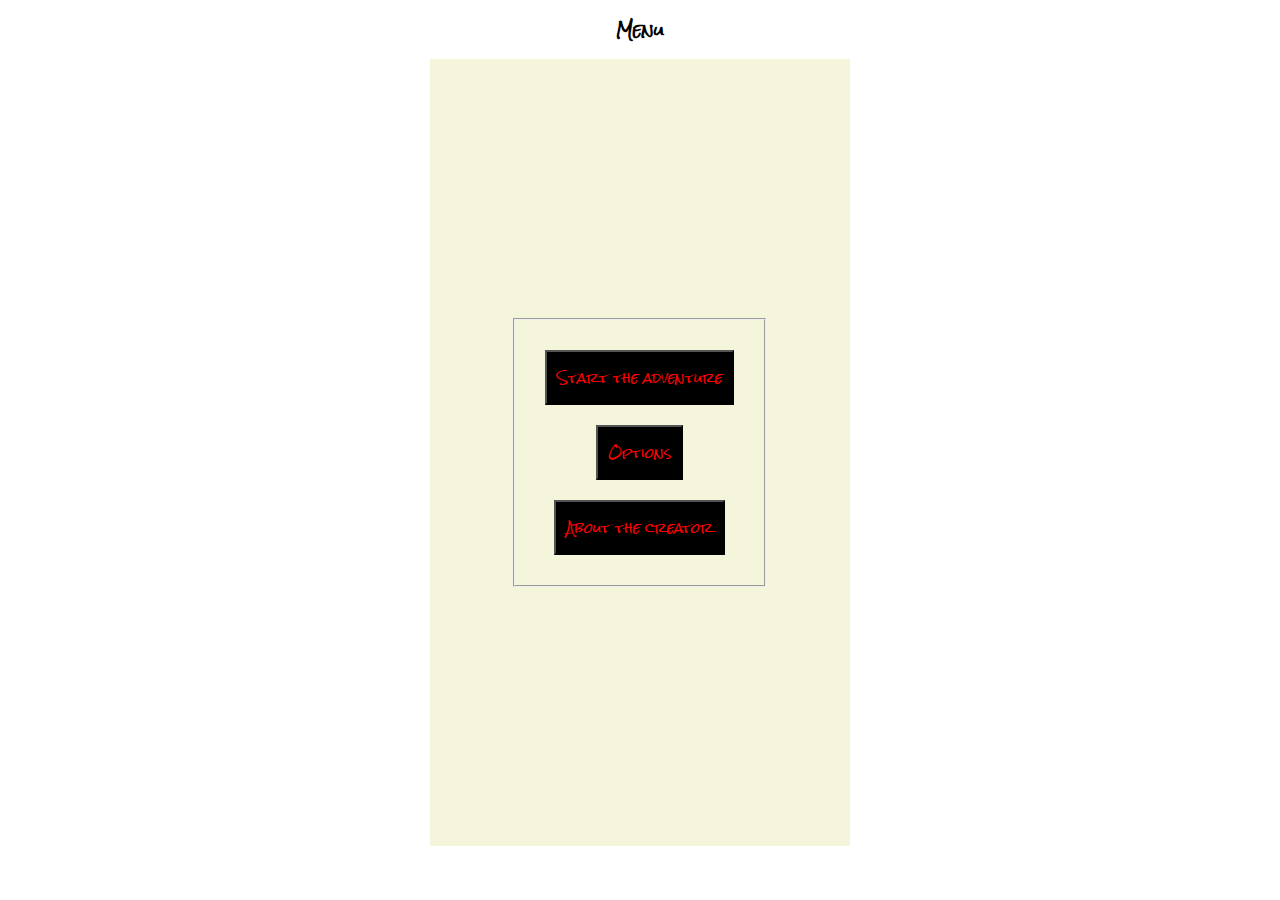
==== Lil-Adventure/index.html @ 8151967b "tunnel Level on lil adventure" ====
<!DOCTYPE html>
<html lang="en">

<head>
    <meta charset="UTF-8">
    <meta http-equiv="X-UA-Compatible" content="IE=edge">
    <meta name="viewport" content="width=device-width, initial-scale=1.0">
    <link rel="stylesheet" href="css/menu.css">
    <link rel="stylesheet" href="css/font.css">
    <link rel="stylesheet" href="css/main.css">
    <link rel="stylesheet" href="css/characters.css">
    <link rel="stylesheet" href="css/directions.css">
    <link rel="stylesheet" href="css/background.css">
    <link rel="stylesheet" href="css/obstacles.css">
    <link rel="stylesheet" href="css/messages.css">
    <link rel="stylesheet" href="css/dice.css">
    <link rel="stylesheet" href="css/fight.css">
    <link rel="stylesheet" href="css/stuff.css">
    <title>Welcome</title>
</head>

<body>
    <h1></h1>
    <div id="container"></div>
</body>
<script src="js/main.js"></script>
<script src="js/menu.js"></script>

<script src="js/arrows.js"></script>
<script src="js/directions.js"></script>
<script src="js/moves.js"></script>
<script src="js/whereAmI.js"></script>

<script src="js/characters.js"></script>
<script src="js/stuff.js"></script>
<script src="js/messages.js"></script>
<script src="js/obstacles.js"></script>

<script src="js/dice.js"></script>
<script src="js/scenarios.js"></script>
<script src="js/fights.js"></script>
<script src="js/fightScenarios.js"></script>
<script src="js/stats.js"></script>
<script src="js/dammageWeapon.js"></script>

<script src="js/animations.js"></script>

</html>
---- Lil-Adventure/css/menu.css ----
fieldset {
    grid-column: 4;
    grid-row: 6;
    padding: 20px;
}

.menuButton {
    margin: 10px;
    padding: 10px;
    background-color: black;
    color: red;
    font-family: Rock Salt;
}
.menuButton:hover {
    opacity: 0.8;
}

#startOver{
    background-color: red;
    color: black;
    font-size: x-large;
}
---- Lil-Adventure/css/font.css ----
@font-face {
    font-family: smooch;
    src: url(../fonts/Smooch-Regular.ttf);
}
@font-face {
    font-family: Rock Salt;
    src: url(../fonts/RockSalt-Regular.ttf);
}
* {
    font-family:Georgia, 'Times New Roman', Times, serif
}

h1 {
    font-family: Rock Salt;
    font-size: 1em;
}
p {
    font-family: 'Courier New', Courier, monospace;
}
---- Lil-Adventure/css/main.css ----
html {
    width: 100%;
    height: 100%;
    padding: 0;
    margin: 0;
}

body {
    max-width: 420px;
    height: 92%;
    margin: auto;
    text-align: center;
}

#container {
    max-width: 420px;
    height: 95%;
    margin: auto;
    /* background-image: url(""); */
    display: grid;
    grid-template-columns: 1fr 1fr 1fr 1fr 1fr 1fr 1fr;
    grid-template-rows: 1fr 1fr 1fr 1fr 1fr 1fr 1fr 1fr 1fr 1fr 1fr;
    z-index: 0;
}
---- Lil-Adventure/css/characters.css ----
#basicGuard {
    background-image: url("../images/characters/guard.png");
    background-size: contain;
    background-repeat: no-repeat;
    background-position: center;
    z-index: 2
}

#mayor {
    background-image: url("../images/characters/mayor.png");
    background-size: contain;
    background-repeat: no-repeat;
    background-position: center;
    z-index: 2
}

#farmerMan {
    background-image: url("../images/characters/farmerMan.png");
    background-size: contain;
    background-repeat: no-repeat;
    background-position: center;
    z-index: 2
}

#farmerWoman {
    background-image: url("../images/characters/farmerWoman.png");
    background-size: contain;
    background-repeat: no-repeat;
    background-position: center;
    z-index: 2
}

#farmerBoy {
    background-image: url("../images/characters/farmerBoy.png");
    background-size: contain;
    background-repeat: no-repeat;
    background-position: center;
    z-index: 2
}

#detective {
    background-image: url("../images/characters/detective.png");
    background-size: contain;
    background-repeat: no-repeat;
    background-position: center;
    z-index: 2
}

#girl {
    background-image: url("../images/characters/girl.png");
    background-size: contain;
    background-repeat: no-repeat;
    background-position: center;
    z-index: 2
}

#oldWoman {
    background-image: url("../images/characters/oldWoman.png");
    background-size: contain;
    background-repeat: no-repeat;
    background-position: center;
    z-index: 2
}

#priest {
    background-image: url("../images/characters/priest.png");
    background-size: contain;
    background-repeat: no-repeat;
    background-position: center;
    z-index: 2
}

#goodMan {
    background-image: url("../images/characters/goodMan.png");
    background-size: contain;
    background-repeat: no-repeat;
    background-position: center;
    z-index: 2
}


#rogue {
    background-image: url("../images/characters/rogue.png");
    background-size: contain;
    background-repeat: no-repeat;
    background-position: center;
    z-index: 2
}

/* PLAYER  */
#player {
    display: grid;
    grid-template-columns: 1fr 1fr 1fr 1fr;
    grid-template-rows: 1fr 1fr 1fr 1fr;
    z-index: 2;
    /*TO BE ABLE TO CHOSE IF I PASS ON OR BEHIND OBSTACLES */
}

.savana {
    background-image: url("../images/savana.png");
    grid-column: 2 /span 2;
    grid-row: 2;
    background-size: cover;
    background-repeat: no-repeat;
    background-position: center;
}


/* VENCE */
#vence {
    display: grid;
    grid-template-columns: 1fr 1fr 1fr 1fr;
    grid-template-rows: 1fr 1fr 1fr 1fr;
    z-index: 2;
}

#smallVence {
    background-image: url("../images/characters/venceFace.png");
    grid-column: 1 /span 2;
    grid-row: 1 / span 2;
    background-size: cover;
    background-repeat: no-repeat;
    background-position: center;
    z-index: 2;
}

#venceFace {
    background-image: url("../images/characters/venceFace.png");
    grid-column: 1 /span 4;
    grid-row: 1 / span 4;
    background-size: cover;
    background-repeat: no-repeat;
    background-position: center;
    z-index: 2;
}
---- Lil-Adventure/css/directions.css ----
#northDirection {
    background-image: url("../images/northArrow.png");
    background-position: center;
    background-repeat: no-repeat;   
    grid-column: 2 / span 5;
    background-color: rgba(0, 0, 0, 0.9);
}
#eastDirection {
    background-image: url("../images/eastArrow.png");
    background-position: center;
    background-repeat: no-repeat;
    grid-column: 7;
    grid-row: 1 / span 11;
    background-color: rgba(0, 0, 0, 0.9);
}
#southDirection {
    background-image: url("../images/southArrow.png");
    background-position: center;
    background-repeat: no-repeat;
    grid-column: 2 / span 5;
    grid-row: 11;
    background-color: rgba(0, 0, 0, 0.9);
}
#westDirection {
    background-image: url("../images/westArrow.png");
    background-position: center;
    background-repeat: no-repeat;
    grid-row: 1  / span 11;
    grid-column: 1;
    background-color: rgba(0, 0, 0, 0.9);
}

#arrowDown {
    background-image: url("../images/south.png");
    background-position: center;
    background-repeat: no-repeat;
}
---- Lil-Adventure/css/background.css ----
.menuImg {
    background-color: beige;
}

.homeSweetHome {
    background-image: url("../images/floor-ground/woodenFloor.jpg");
}

/* OUTSIDE FLOOR */
.dryGround {
    background-image: url("../images/floor-ground/dryGround.jpg");
    background-size: cover;
    background-repeat: no-repeat;
}

.grass {
    background-image: url("../images/floor-ground/grass.jpg");
    background-size: cover;
    background-repeat: no-repeat;
}


/* CITY FLOORS */
.cityFloor1 {
    background-image: url("../images/floor-ground/cityFloor.jpg");
    background-size: cover;
    background-repeat: no-repeat;
}

.cityFloor2 {
    background-image: url("../images/floor-ground/cityFloor2.jpg");
    background-size: cover;
    background-repeat: no-repeat;
}

.cityFloorRich {
    background-image: url("../images/floor-ground/cityFloorRich.jpg");
    background-size: cover;
    background-repeat: no-repeat;
}

.cityFloorHolly {
    background-image: url("../images/floor-ground/cityFloorHolly.jpg");
    background-size: cover;
    background-repeat: no-repeat;
}

/* CAVE */

.tunnelEntrance {
    background-image: url("../images/floor-ground/woodenFloor.jpg");
    background-size: cover;
    background-repeat: no-repeat;
}

.tunnel {
    background-image: url("../images/floor-ground/tunnel.jpg");
    background-size: cover;
    background-repeat: no-repeat;
}
---- Lil-Adventure/css/obstacles.css ----
.obstacle {
    color: black;
}

#lightFromOutside {
    background-color: rgba(250, 250, 250, 0.4);
    z-index: 1
}

#tableMirror {
    background-image: url("../images/obstacles/tableMirror.png");
    background-repeat: no-repeat;
    z-index: 3;
}

#purpleBed {
    background-image: url("../images/obstacles/purpleBed.png");
    background-repeat: no-repeat;
    background-size: contain;
    background-position: bottom;
    z-index: 1;
}

#home {
    background-image: url("../images/obstacles/home.png");
    background-repeat: no-repeat;
    background-size: contain;
    z-index: 1;
    background-position: bottom;
}

#masterHouse {
    background-image: url("../images/obstacles/masterHouse.png");
    background-repeat: no-repeat;
    background-size: contain;
    z-index: 1;
    background-position: bottom;
}

#burningHouse {
    background-image: url("../images/obstacles/burningHouse.png");
    background-repeat: no-repeat;
    background-size: contain;
    z-index: 1;
    background-position: bottom;
}


/* VILLAGE */
#villageGate {
    background-image: url("../images/obstacles/villageGate.png");
    background-repeat: no-repeat;
    background-size: cover;
    z-index: 1;
    background-position: bottom;
}

#brownWall {
    background-image: url("../images/obstacles/brownWall.png");
    background-repeat: no-repeat;
    background-size: initial;
    z-index: 1;
    background-position: bottom;
}

#brickWall {
    background-image: url("../images/obstacles/brickWall.jpg");
    background-repeat: no-repeat;
    background-size: cover;
    z-index: 1;
    background-position: bottom;
}

#cityRoad {
    background-image: url("../images/obstacles/cityFloor2.jpg");
    background-repeat: no-repeat;
    background-size: cover;
    z-index: 1;
    background-position: bottom;
}

#cityFloorHolly {
    background-image: url("../images/floor-ground/cityFloorHolly.jpg");
    background-repeat: no-repeat;
    background-size: cover;
    z-index: 1;
    background-position: bottom;
}

#cityHall {
    background-image: url("../images/obstacles/cityHall.png");
    background-repeat: no-repeat;
    background-size: contain;
    z-index: 1;
    background-position: bottom;
}

#cityHall2 {
    /* SPAN 5 3 */
    background-image: url("../images/obstacles/cityHall2.png");
    background-repeat: no-repeat;
    background-size: cover;
    z-index: 1;
    background-position: bottom;
}

/* NORTH OF THE VILLAGE */
#dryGround {
    background-image: url("../images/floor-ground/dryGround.jpg");
    background-repeat: no-repeat;
    background-size: cover;
    z-index: 1;
    background-position: bottom;
}

#sign {
    background-image: url("../images/obstacles/sign.png");
    background-repeat: no-repeat;
    background-size: contain;
    z-index: 1;
    background-position: bottom;
}

/* TREES */
/* LEFT TREE */
#leftTreeFresh {
    background-image: url("../images/obstacles/trees/leftTreeFresh.png");
    background-repeat: no-repeat;
    background-size: contain;
    background-position: bottom;
}

#leftTreeBlack {
    background-image: url("../images/obstacles/trees/leftTreeBlack.png");
    background-repeat: no-repeat;
    background-size: contain;
    background-position: bottom;
}

/* BIG TREE */
#bigTreeFresh {
    background-image: url("../images/obstacles/trees/leftTreeFresh.png");
    background-repeat: no-repeat;
    background-size: contain;
    background-position: bottom;
}

#bigTreeBlack {
    background-image: url("../images/obstacles/trees/bigTreeBlack.png");
    background-repeat: no-repeat;
    background-size: contain;
    background-position: bottom;
}

/* PINE TREE */
#pineTreeFresh {
    background-image: url("../images/obstacles/trees/pineTreeFresh.png");
    background-repeat: no-repeat;
    background-size: contain;
    background-position: bottom;
}

#pineTreeBlack {
    background-image: url("../images/obstacles/trees/pineTreeBlack.png");
    background-repeat: no-repeat;
    background-size: contain;
    background-position: bottom;
}

/* PALM TREES */
#palmTreeFresh {
    background-image: url("../images/obstacles/trees/palmTreeFresh.png");
    background-repeat: no-repeat;
    background-size: contain;
    background-position: bottom;
}

#palmTreeBlack {
    background-image: url("../images/obstacles/trees/palmTreeBlack.png");
    background-repeat: no-repeat;
    background-size: contain;
    background-position: bottom;
}


/* GRASS AND FLOWERS */

#grass {
    background-image: url("../images/floor-ground/grass.jpg");
    background-repeat: no-repeat;
    background-size: contain;
    background-position: bottom;
}

#grassClose {
    background-image: url("../images/floor-ground/grassClose.jpg");
    background-repeat: no-repeat;
    background-size: cover;
    background-position: bottom;
}

#pinkFlowers {
    background-image: url("../images/floor-ground/pinkFlowers.jpg");
    background-repeat: no-repeat;
    background-size: cover;
    background-position: bottom;
}

#redFlowers {
    background-image: url("../images/floor-ground/redFlowers.jpg");
    background-repeat: no-repeat;
    background-size: cover;
    background-position: bottom;
}

#purpleFlowers {
    background-image: url("../images/floor-ground/purpleFlowers.jpg");
    background-repeat: no-repeat;
    background-size: cover;
    background-position: bottom;
}

#yellowFlowers {
    background-image: url("../images/floor-ground/yellowFlowers.jpg");
    background-repeat: no-repeat;
    background-size: cover;
    background-position: bottom;
}

/* TUNNEL */

#barrel {
    background-image: url("../images/obstacles/barrel.png");
    background-repeat: no-repeat;
    background-size: contain;
    background-position: bottom;
}

#stones {
    background-image: url("../images/obstacles/stones.png");
    background-repeat: no-repeat;
    background-size: cover;
    background-position: bottom;
}

#spiderWeb {
    background-image: url("../images/obstacles/spiderweb.png");
    background-repeat: no-repeat;
    background-size: contain;
    background-position: bottom;
}
---- Lil-Adventure/css/messages.css ----
/* BUBBLE */
.bubble {
    display: grid;
    background-color: white;
    text-align: center;
    border: black 1px solid;
    border-radius: 6px;
    z-index: 1;
    font-size:small;
}

#alertBox {
    background-color: whitesmoke;
    border-radius: 10px;
    padding: 0 20px 20px 20px;
    position: absolute;
    width: 300px;
    margin-top: 10%;
    margin-left: auto;
    margin-right: auto;
    left: 0;    
    right: 0;
    text-align: center;
    z-index: 4;

}
/* LE PROMPT FAIT MAISON */
#boxPrompt {
    background-color: whitesmoke;
    position: absolute;
    text-align: center;
    width: 80%;
    top: 27%;
    border-radius: 70px;
    padding: 0 20px 50px 20px;
}

#boxPrompt input {
    text-align: center;
    width: 75%;
    height: 35px;
    padding: 2px;
    margin: 5px;
}

::placeholder {
    color: rgb(208, 205, 205);
}

#boxPrompt input[type=button] {
    border: yellowgreen 3px solid;
    height: 60px;
}
---- Lil-Adventure/css/dice.css ----
.containerForFightDices {
    display: flex;
    flex-direction: column;
}

.choseYourDice {
    margin: 2px;
    padding: 1px;
    background-color: white;
}

.choseYourDice:hover {
    background-color: tomato;
}

.diceContainers {
    display: flex;
    justify-content: center;
    align-items: center;
    flex-direction: column;
}

.dice {
    border: 1px white solid;
    margin: auto;
    width: 40px;
    height: 40px;
    background-image: url("../images/dice.png");
    background-repeat: no-repeat;
    background-size: contain;
    font: 800 40px system-ui;
}

.dice:hover {
    border: 1px black solid;
}

.numberContainer {
    width: 15px;
    font: 800 40px system-ui;
    padding: 3px;
    font-size: medium;
}
---- Lil-Adventure/css/fight.css ----
#mainChatContainer {
    background-color: rgb(226 226 226 / 50%);
    border: 2px outset black;
    grid-column: 1 /span 7;
    grid-row: 5 /span 3;
    padding-top: 10px;
    display: flex;
    flex-direction: column;
    justify-content: space-evenly;
}

/* PLAYER */
#playerContainer {
    display: grid;
    grid-column: 1 /span 2;
    grid-row: 9 /span 3;
}

#playerContainer #player {
    display: grid;
    grid-area: 1 / 1 / auto / auto;
}

#statPlayerContainer {
    background-color: rgb(226 226 226 / 50%);
    border: 1px dotted black;
    grid-column: 3 /span 2;
    grid-row: 9 /span 3;
}

/* FOR THE DICE ETC */
#actionContainer {
    background-color: rgb(226 226 226 / 50%);
    border: 2px solid tomato;
    grid-column: 5 /span 3;
    grid-row: 9 /span 3;
    display: flex;
    flex-direction: column;
    justify-content: space-around;
}

/* ENEMY */
#enemyContainer {
    display: grid;
    grid-column: 6 /span 2;
    grid-row: 1 /span 3;
}

#statEnemyContainer {
    background-color: rgb(226 226 226 / 50%);
    border: 1px dotted black;
    grid-column: 4 /span 2;
    grid-row: 1 /span 3;
}

#enemyChatContainer {
    background-color: rgb(226 226 226 / 50%);
    color: rgba(232, 64, 35, 0.781);
    font-weight: 700;
    font-size: large;
    border: 1px solid black;
    grid-column: 1 /span 3;
    grid-row: 1 /span 3;
}
---- Lil-Adventure/css/stuff.css ----
#hat {
    grid-column: 2 /span 2;
    grid-row: 1;
    background-size: initial;
    background-repeat: no-repeat;
    background-position: center;
}

#top {
    grid-column: 2 /span 2;
    grid-row: 3 / span 2;
    background-size: cover;
    background-repeat: no-repeat;
    background-position: center;
}

#weapon {
    grid-column: 1;
    grid-row: 2 / span 3;
    background-size: cover;
    background-repeat: no-repeat;
    background-position: center;
}

#shield {
    grid-column: 4;
    grid-row: 2 / span 2;
    background-size: cover;
    background-repeat: no-repeat;
    background-position: center;
}

.startHat {
    background-image: url("../images/stuff/startHat.png");
}

.startShirt {
    background-image: url("../images/stuff/startShirt.png");
}

.bambou {
    background-image: url("../images/stuff/bambou.png");
}

.rollingPin {
    background-image: url("../images/stuff/rollingPin.png");
}

.hammerSmall {
    background-image: url("../images/stuff/hammerSmall.png");
}

/* .axeSmall {
    background-image: url("../images/stuff/axeSmall.png");
    grid-column: 1;
    grid-row: 2 / span 3;
    background-size: cover;
    background-repeat: no-repeat;
    background-position: center;
} */
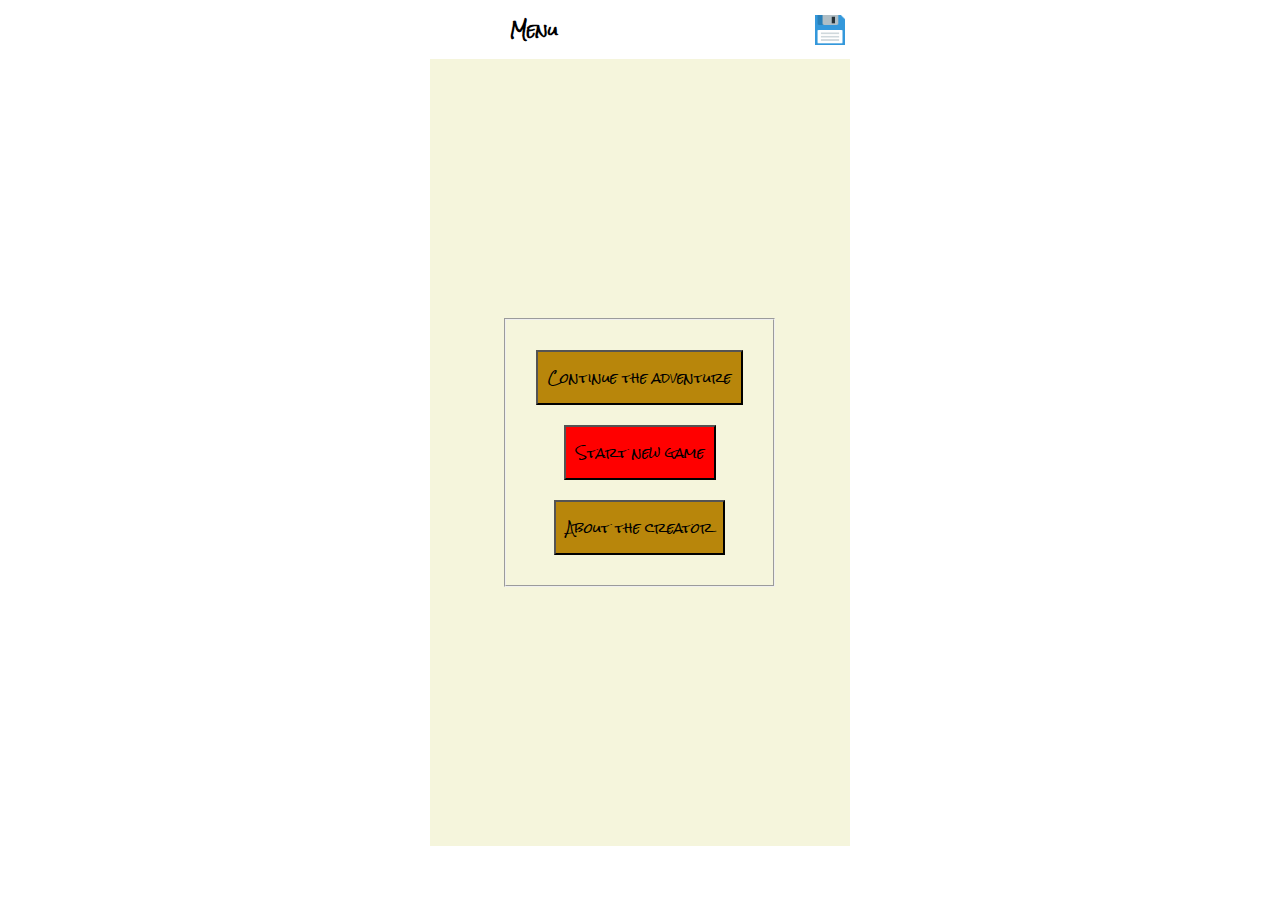
==== commit 3a8a69f0: "position.js bubbles etc" ====
--- a/Lil-Adventure/index.html
+++ b/Lil-Adventure/index.html
@@ -20,7 +20,9 @@
 </head>
 
 <body>
-    <h1></h1>
+    <div id="titleAndSave">
+        <h1></h1><img id="save" src="images/save.png" alt="save">
+    </div>
     <div id="container"></div>
 </body>
 <script src="js/main.js"></script>
@@ -29,6 +31,7 @@
 <script src="js/arrows.js"></script>
 <script src="js/directions.js"></script>
 <script src="js/moves.js"></script>
+<script src="js/position.js"></script>
 <script src="js/whereAmI.js"></script>
 
 <script src="js/characters.js"></script>
@@ -44,5 +47,7 @@
 <script src="js/dammageWeapon.js"></script>
 
 <script src="js/animations.js"></script>
+<script src="js/save.js"></script>
+<script src="js/load.js"></script>
 
 </html>--- a/Lil-Adventure/css/menu.css
+++ b/Lil-Adventure/css/menu.css
@@ -1,4 +1,3 @@
-
 fieldset {
     grid-column: 4;
     grid-row: 6;
@@ -8,16 +7,47 @@
 .menuButton {
     margin: 10px;
     padding: 10px;
-    background-color: black;
-    color: red;
     font-family: Rock Salt;
 }
+
 .menuButton:hover {
     opacity: 0.8;
 }
 
-#startOver{
+#startOver {
     background-color: red;
     color: black;
-    font-size: x-large;
+}
+
+#continueMenu {
+    grid-column: 1 / span 7;
+    grid-row: 1 / span 11;
+    display: flex;
+    flex-direction: column;
+    justify-content: center;
+    align-items: center;
+
+}
+
+#continueTitleAndBack {
+    display: flex;
+    align-items: center;
+}
+
+#continueTitleAndBack img {
+    padding-right: 50px;
+}
+
+#theGameSaved {
+    width: 100%;
+    overflow-y: scroll;
+    display: flex;
+    flex-direction: column;
+    justify-content: center;
+    align-items: center;
+}
+
+#theGameSaved p {
+    border-bottom: 1px black solid;
+    cursor: pointer;
 }--- a/Lil-Adventure/css/main.css
+++ b/Lil-Adventure/css/main.css
@@ -12,6 +12,32 @@
     text-align: center;
 }
 
+a {
+    color: black;
+}
+
+#titleAndSave {
+    display: flex;
+    justify-content: space-between;
+    align-items: center;
+}
+
+#titleAndSave h1 {
+    display: flex;
+    justify-content: space-between;
+    align-items: center;
+    margin-left: 80px;
+}
+
+#titleAndSave img {
+    width: 40px;
+    height: 40px;
+}
+
+#titleAndSave img:hover {
+    opacity: 0.5;
+}
+
 #container {
     max-width: 420px;
     height: 95%;
@@ -21,6 +47,4 @@
     grid-template-columns: 1fr 1fr 1fr 1fr 1fr 1fr 1fr;
     grid-template-rows: 1fr 1fr 1fr 1fr 1fr 1fr 1fr 1fr 1fr 1fr 1fr;
     z-index: 0;
-}
-
-
+}--- a/Lil-Adventure/css/messages.css
+++ b/Lil-Adventure/css/messages.css
@@ -1,53 +1,58 @@
     /* BUBBLE */
-.bubble {
-    display: grid;
-    background-color: white;
-    text-align: center;
-    border: black 1px solid;
-    border-radius: 6px;
-    z-index: 1;
-    font-size:small;
-}
+    .bubble {
+        display: grid;
+        background-color: white;
+        text-align: center;
+        border: black 1px solid;
+        border-radius: 6px;
+        z-index: 1;
+        font-size: small;
+    }
 
-#alertBox {
-    background-color: whitesmoke;
-    border-radius: 10px;
-    padding: 0 20px 20px 20px;
-    position: absolute;
-    width: 300px;
-    margin-top: 10%;
-    margin-left: auto;
-    margin-right: auto;
-    left: 0;    
-    right: 0;
-    text-align: center;
-    z-index: 4;
+    input[type=button] {
+        background: darkgoldenrod;
+    }
 
-}
-/* LE PROMPT FAIT MAISON */
-#boxPrompt {
-    background-color: whitesmoke;
-    position: absolute;
-    text-align: center;
-    width: 80%;
-    top: 27%;
-    border-radius: 70px;
-    padding: 0 20px 50px 20px;
-}
+    #alertBox {
+        background-color: whitesmoke;
+        border-radius: 10px;
+        padding: 0 20px 20px 20px;
+        position: absolute;
+        width: 300px;
+        margin-top: 10%;
+        margin-left: auto;
+        margin-right: auto;
+        left: 0;
+        right: 0;
+        text-align: center;
+        z-index: 4;
 
-#boxPrompt input {
-    text-align: center;
-    width: 75%;
-    height: 35px;
-    padding: 2px;
-    margin: 5px;
-}
+    }
 
-::placeholder {
-    color: rgb(208, 205, 205);
-}
+    /* LE PROMPT FAIT MAISON */
+    #promptBox {
+        background-color: whitesmoke;
+        border-radius: 10px;
+        padding: 0 20px 20px 20px;
+        position: absolute;
+        width: 300px;
+        margin-top: 10%;
+        margin-left: auto;
+        margin-right: auto;
+        left: 0;
+        right: 0;
+        text-align: center;
+        z-index: 4;
+    }
 
-#boxPrompt input[type=button] {
-    border: yellowgreen 3px solid;
-    height: 60px;
-}+    #promptBox input {
+        text-align: center;
+        width: 75%;
+        height: 35px;
+        padding: 2px;
+        margin: 5px;
+    }
+
+    ::placeholder {
+        color: rgb(208, 205, 205);
+    }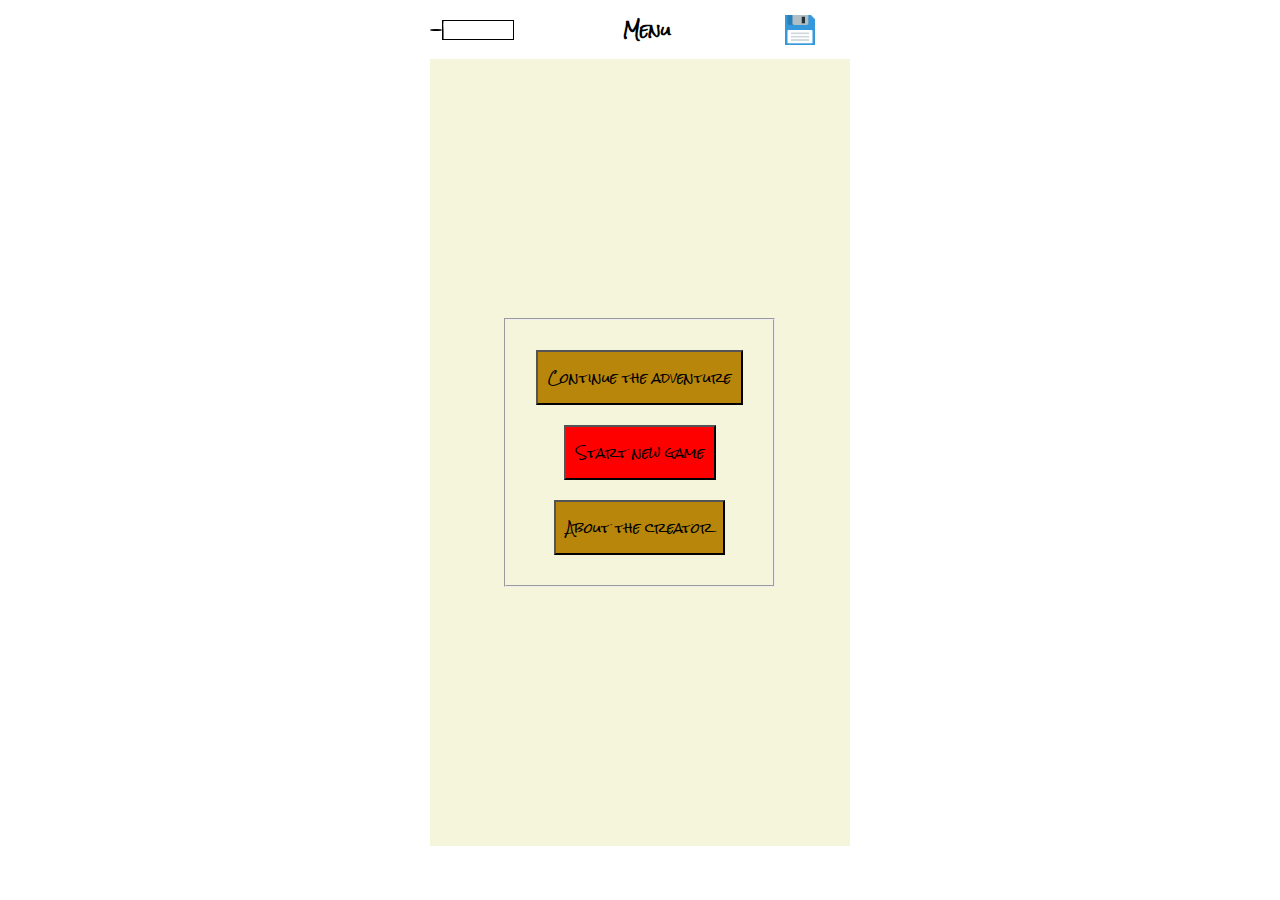
==== commit da90478f: "fight spider" ====
--- a/Lil-Adventure/index.html
+++ b/Lil-Adventure/index.html
@@ -8,11 +8,16 @@
     <link rel="stylesheet" href="css/menu.css">
     <link rel="stylesheet" href="css/font.css">
     <link rel="stylesheet" href="css/main.css">
+
     <link rel="stylesheet" href="css/characters.css">
+    <link rel="stylesheet" href="css/enemies.css">
+
     <link rel="stylesheet" href="css/directions.css">
     <link rel="stylesheet" href="css/background.css">
     <link rel="stylesheet" href="css/obstacles.css">
     <link rel="stylesheet" href="css/messages.css">
+    <link rel="stylesheet" href="css/xp.css">
+
     <link rel="stylesheet" href="css/dice.css">
     <link rel="stylesheet" href="css/fight.css">
     <link rel="stylesheet" href="css/stuff.css">
@@ -21,6 +26,16 @@
 
 <body>
     <div id="titleAndSave">
+        <div id="xpContainer">
+            <p>
+            <div id=LevelDisplay></div>
+            </p>
+            <div id=xpBar>
+                <div id=xpFiller>
+                    <div id=xpDisplay></div>
+                </div>
+            </div>
+        </div>
         <h1></h1><img id="save" src="images/save.png" alt="save">
     </div>
     <div id="container"></div>
@@ -45,6 +60,7 @@
 <script src="js/fightScenarios.js"></script>
 <script src="js/stats.js"></script>
 <script src="js/dammageWeapon.js"></script>
+<script src="js/xp.js"></script>
 
 <script src="js/animations.js"></script>
 <script src="js/save.js"></script>
--- a/Lil-Adventure/css/main.css
+++ b/Lil-Adventure/css/main.css
@@ -26,12 +26,13 @@
     display: flex;
     justify-content: space-between;
     align-items: center;
-    margin-left: 80px;
+    max-height: 50px;
 }
 
 #titleAndSave img {
     width: 40px;
     height: 40px;
+    margin-right: 30px;
 }
 
 #titleAndSave img:hover {
--- a/Lil-Adventure/css/enemies.css
+++ b/Lil-Adventure/css/enemies.css
@@ -0,0 +1,11 @@
+.hidden {
+    visibility: hidden;
+}
+
+#spider {
+    background-image: url("../images/enemies/spider.png");
+    background-size: contain;
+    background-repeat: no-repeat;
+    background-position: center;
+    z-index: 2
+}--- a/Lil-Adventure/css/xp.css
+++ b/Lil-Adventure/css/xp.css
@@ -0,0 +1,32 @@
+#xpContainer {
+    display: flex;
+    align-items: center;
+    cursor: pointer;
+}
+
+#xpDisplay {
+    margin-left: 25px;
+}
+
+#LevelDisplay {
+    background-color: rgb(109, 163, 255);
+    padding: 0 5px 0 5px;
+    border: 1px solid black;
+    border-radius: 50%;
+}
+
+#xpBar {
+    height: 18px;
+    width: 70px;
+    border: 1px solid black;
+}
+
+#xpFiller {
+    height: 18px;
+    width: 1%;
+    background: linear-gradient(to bottom,
+            rgb(0, 183, 55),
+            rgb(166, 230, 55) 20%,
+            rgb(0, 183, 55) 50%);
+    transition: 1s;
+}--- a/Lil-Adventure/css/stuff.css
+++ b/Lil-Adventure/css/stuff.css
@@ -42,13 +42,18 @@
     background-image: url("../images/stuff/bambou.png");
 }
 
-.rollingPin {
+.black-T-shirt {
+    background-image: url("../images/stuff/blackTshirt.png");
+}
+
+.rolling-pin {
     background-image: url("../images/stuff/rollingPin.png");
 }
 
-.hammerSmall {
+.hammer-small {
     background-image: url("../images/stuff/hammerSmall.png");
 }
+
 
 /* .axeSmall {
     background-image: url("../images/stuff/axeSmall.png");
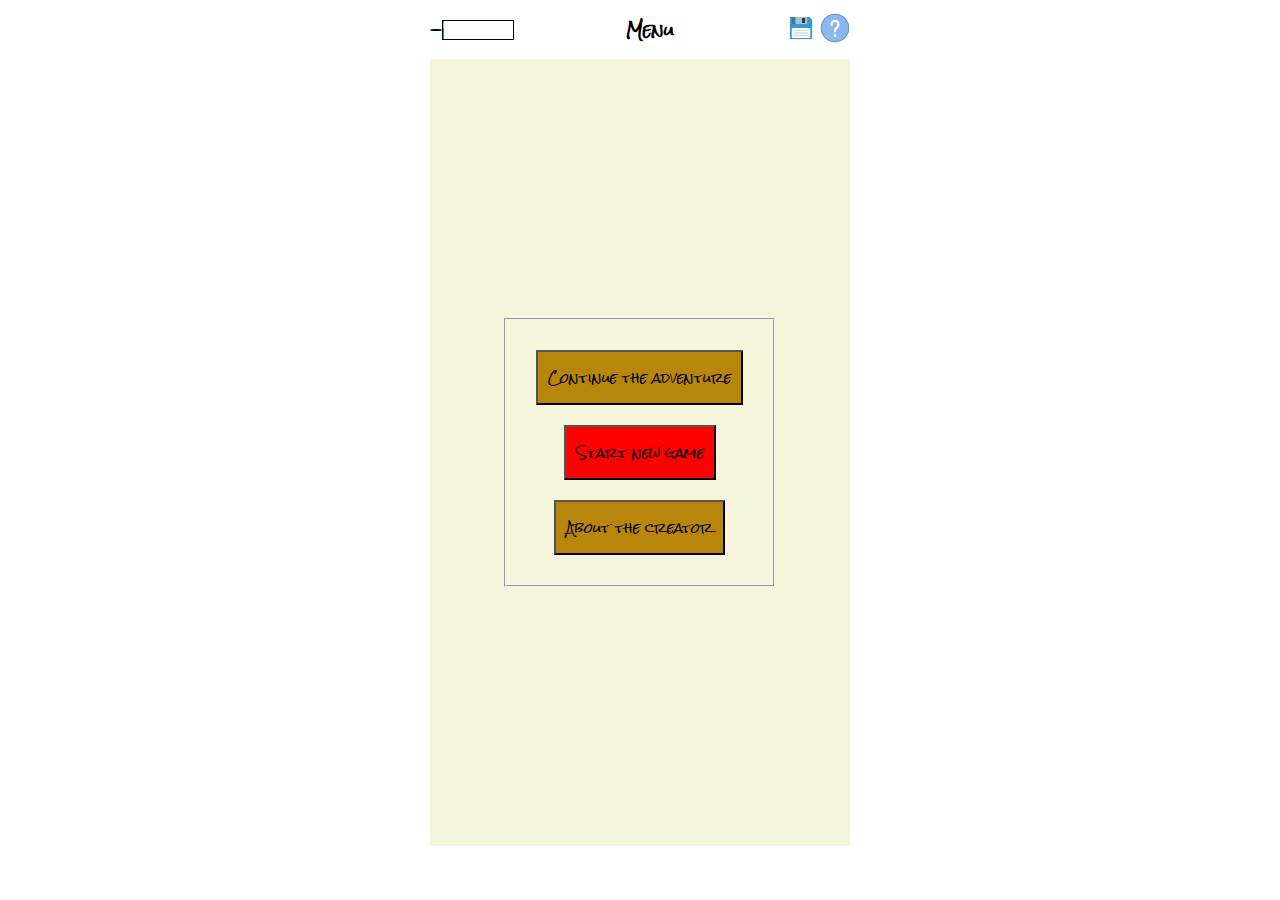
==== commit 31fd87fa: "debug button" ====
--- a/Lil-Adventure/index.html
+++ b/Lil-Adventure/index.html
@@ -11,10 +11,12 @@
 
     <link rel="stylesheet" href="css/characters.css">
     <link rel="stylesheet" href="css/enemies.css">
+    <link rel="stylesheet" href="css/stuffOnTheFloor.css">
 
     <link rel="stylesheet" href="css/directions.css">
     <link rel="stylesheet" href="css/background.css">
     <link rel="stylesheet" href="css/obstacles.css">
+    <link rel="stylesheet" href="css/decoration.css">
     <link rel="stylesheet" href="css/messages.css">
     <link rel="stylesheet" href="css/xp.css">
 
@@ -36,7 +38,12 @@
                 </div>
             </div>
         </div>
-        <h1></h1><img id="save" src="images/save.png" alt="save">
+        <h1></h1>
+        <div>
+             <img id="save" src="images/save.png" alt="save">
+             <img id="help" src="images/help.png" alt="help">
+            </div>
+      
     </div>
     <div id="container"></div>
 </body>
@@ -50,6 +57,7 @@
 <script src="js/whereAmI.js"></script>
 
 <script src="js/characters.js"></script>
+<script src="js/enemies.js"></script>
 <script src="js/stuff.js"></script>
 <script src="js/messages.js"></script>
 <script src="js/obstacles.js"></script>
@@ -57,12 +65,15 @@
 <script src="js/dice.js"></script>
 <script src="js/scenarios.js"></script>
 <script src="js/fights.js"></script>
-<script src="js/fightScenarios.js"></script>
+<script src="js/setALocalStorage.js"></script>
+<script src="js/fightContainers.js"></script>
+<script src="js/trainingVence.js"></script>
 <script src="js/stats.js"></script>
-<script src="js/dammageWeapon.js"></script>
 <script src="js/xp.js"></script>
+<script src="js/death.js"></script>
 
 <script src="js/animations.js"></script>
+<script src="js/help.js"></script>
 <script src="js/save.js"></script>
 <script src="js/load.js"></script>
 
--- a/Lil-Adventure/css/menu.css
+++ b/Lil-Adventure/css/menu.css
@@ -50,4 +50,8 @@
 #theGameSaved p {
     border-bottom: 1px black solid;
     cursor: pointer;
+}
+
+#theGameSaved div:first-child {
+    margin-top: 96px;
 }--- a/Lil-Adventure/css/main.css
+++ b/Lil-Adventure/css/main.css
@@ -30,10 +30,10 @@
 }
 
 #titleAndSave img {
-    width: 40px;
-    height: 40px;
-    margin-right: 30px;
+    width: 30px;
+    height: 30px;
 }
+
 
 #titleAndSave img:hover {
     opacity: 0.5;
@@ -48,4 +48,22 @@
     grid-template-columns: 1fr 1fr 1fr 1fr 1fr 1fr 1fr;
     grid-template-rows: 1fr 1fr 1fr 1fr 1fr 1fr 1fr 1fr 1fr 1fr 1fr;
     z-index: 0;
+}
+
+.forceBut {
+    background-color: black;
+    color: white;
+    padding: 2px;
+    margin: 5px;
+}
+
+.hpBut {
+    background-color: rgb(32, 175, 32);
+    color: white;
+    padding: 2px;
+    margin: 5px;
+}
+
+button:active {
+    background-color: blue;
 }--- a/Lil-Adventure/css/characters.css
+++ b/Lil-Adventure/css/characters.css
@@ -96,6 +96,15 @@
     /*TO BE ABLE TO CHOSE IF I PASS ON OR BEHIND OBSTACLES */
 }
 
+.joan {
+    background-image: url("../images/joan.png");
+    grid-column: 2 /span 2;
+    grid-row: 2;
+    background-size: contain;
+    background-repeat: no-repeat;
+    background-position: center;
+}
+
 .savana {
     background-image: url("../images/savana.png");
     grid-column: 2 /span 2;
--- a/Lil-Adventure/css/enemies.css
+++ b/Lil-Adventure/css/enemies.css
@@ -7,5 +7,163 @@
     background-size: contain;
     background-repeat: no-repeat;
     background-position: center;
+    z-index: 2;
+}
+
+#queenSpider {
+    background-image: url("../images/enemies/spider.png");
+    background-size: contain;
+    background-repeat: no-repeat;
+    background-position: center;
+    z-index: 2;
+}
+
+#skeleton {
+    background-image: url("../images/enemies/skeleton.png");
+    background-size: contain;
+    background-repeat: no-repeat;
+    background-position: center;
+    z-index: 2;
+}
+
+/* ORCS */
+#orc-Leather {
+    background-image: url("../images/enemies/orcLeather.png");
+    background-size: contain;
+    background-repeat: no-repeat;
+    background-position: center;
+    opacity: 0.7;
+    z-index: 2;
+}
+
+#orc-Soldier-Dark {
+    background-image: url("../images/enemies/orcSoldierDark.png");
+    background-size: contain;
+    background-repeat: no-repeat;
+    background-position: center;
+    opacity: 0.7;
+    z-index: 2;
+}
+
+#orc-Soldier-Light {
+    background-image: url("../images/enemies/orcSoldierLight.png");
+    background-size: contain;
+    background-repeat: no-repeat;
+    background-position: center;
+    opacity: 0.7;
+    z-index: 2;
+}
+
+#orc-Soldier-Armor {
+    background-image: url("../images/enemies/orcSoldierArmor.png");
+    background-size: contain;
+    background-repeat: no-repeat;
+    background-position: center;
+    opacity: 0.7;
+    z-index: 2;
+}
+
+#orc-Soldier-Armor-2 {
+    background-image: url("../images/enemies/orcSoldierArmor2.png");
+    background-size: contain;
+    background-repeat: no-repeat;
+    background-position: center;
+    opacity: 0.7;
+    z-index: 2;
+}
+
+#orc-Strong {
+    background-image: url("../images/enemies/orcStrong.png");
+    background-size: contain;
+    background-repeat: no-repeat;
+    background-position: center;
+    opacity: 0.7;
     z-index: 2
+}
+
+#orc-Mass {
+    background-image: url("../images/enemies/orcMass.png");
+    background-size: contain;
+    background-repeat: no-repeat;
+    background-position: center;
+    opacity: 0.7;
+    z-index: 2;
+}
+
+#orc-Mass-Dark {
+    background-image: url("../images/enemies/orcMassDark.png");
+    background-size: contain;
+    background-repeat: no-repeat;
+    background-position: center;
+    opacity: 0.7;
+    z-index: 2
+}
+
+#orc-Leader {
+    background-image: url("../images/enemies/orc-Leader.png");
+    background-size: contain;
+    background-repeat: no-repeat;
+    background-position: center;
+    opacity: 0.7;
+    z-index: 2;
+}
+
+#guard-enemy {
+    background-image: url("../images/characters/guard.png");
+    background-size: contain;
+    background-repeat: no-repeat;
+    background-position: center;
+    z-index: 2
+}
+
+#first-soldier {
+    background-image: url("../images/characters/rogue.png");
+    background-size: contain;
+    background-repeat: no-repeat;
+    background-position: center;
+    z-index: 2;
+}
+
+#second-soldier {
+    background-image: url("../images/characters/second-soldier.png");
+    background-size: contain;
+    background-repeat: no-repeat;
+    background-position: center;
+    z-index: 2;
+}
+
+#third-soldier {
+    background-image: url("../images/characters/third-soldier.png");
+    background-size: contain;
+    background-repeat: no-repeat;
+    background-position: center;
+    z-index: 2;
+}
+
+#Rider {
+    background-image: url("../images/characters/rider.png");
+    background-size: contain;
+    background-repeat: no-repeat;
+    background-position: center;
+    z-index: 2;
+}
+
+#gorilla {
+    background-image: url("../images/characters/gorilla.png");
+    background-size: contain;
+    background-repeat: no-repeat;
+    background-position: center;
+    z-index: 2;
+    border: 4px solid red;
+    border-radius: 50%;
+}
+
+#Edmund {
+    background-image: url("../images/characters/Edmund.png");
+    background-size: contain;
+    background-repeat: no-repeat;
+    background-position: center;
+    z-index: 2;
+    border: 4px solid red;
+    border-radius: 50%;
 }--- a/Lil-Adventure/css/stuffOnTheFloor.css
+++ b/Lil-Adventure/css/stuffOnTheFloor.css
@@ -0,0 +1,23 @@
+#good-t-shirt {
+    background-image: url("../images/stuff/good-t-shirt.png");
+    background-repeat: no-repeat;
+    background-size: auto;
+    background-position: bottom;
+    opacity: 0.7;
+}
+
+#hammer-small {
+    background-image: url("../images/stuff/hammerSmall.png");
+    background-repeat: no-repeat;
+    background-size: contain;
+    background-position: bottom;
+    opacity: 0.7;
+}
+
+#basic-shield {
+    background-image: url("../images/stuff/shield.png");
+    background-repeat: no-repeat;
+    background-size: auto;
+    background-position: bottom;
+    opacity: 0.7;
+}--- a/Lil-Adventure/css/background.css
+++ b/Lil-Adventure/css/background.css
@@ -29,8 +29,8 @@
 
 .cityFloor2 {
     background-image: url("../images/floor-ground/cityFloor2.jpg");
-    background-size: cover;
-    background-repeat: no-repeat;
+    background-size: contain;
+    background-repeat: repeat;
 }
 
 .cityFloorRich {
@@ -57,4 +57,30 @@
     background-image: url("../images/floor-ground/tunnel.jpg");
     background-size: cover;
     background-repeat: no-repeat;
+}
+
+/* NORTH */
+
+.lightSnow {
+    background-image: url("../images/floor-ground/lightSnow.jpg");
+    background-size: cover;
+    background-repeat: no-repeat;
+}
+
+.wildSnow {
+    background-image: url("../images/floor-ground/wildSnow.jpg");
+    background-size: cover;
+    background-repeat: no-repeat;
+}
+
+.bigSnow {
+    background-image: url("../images/floor-ground/bigSnow.jpg");
+    background-size: cover;
+    background-repeat: no-repeat;
+}
+
+.fightArena {
+    background-image: url("../images/floor-ground/fightArena.jpg");
+    background-size: cover;
+    background-repeat: no-repeat;
 }--- a/Lil-Adventure/css/obstacles.css
+++ b/Lil-Adventure/css/obstacles.css
@@ -2,24 +2,7 @@
     color: black;
 }
 
-#lightFromOutside {
-    background-color: rgba(250, 250, 250, 0.4);
-    z-index: 1
-}
-
-#tableMirror {
-    background-image: url("../images/obstacles/tableMirror.png");
-    background-repeat: no-repeat;
-    z-index: 3;
-}
-
-#purpleBed {
-    background-image: url("../images/obstacles/purpleBed.png");
-    background-repeat: no-repeat;
-    background-size: contain;
-    background-position: bottom;
-    z-index: 1;
-}
+
 
 #home {
     background-image: url("../images/obstacles/home.png");
@@ -71,21 +54,7 @@
     background-position: bottom;
 }
 
-#cityRoad {
-    background-image: url("../images/obstacles/cityFloor2.jpg");
-    background-repeat: no-repeat;
-    background-size: cover;
-    z-index: 1;
-    background-position: bottom;
-}
-
-#cityFloorHolly {
-    background-image: url("../images/floor-ground/cityFloorHolly.jpg");
-    background-repeat: no-repeat;
-    background-size: cover;
-    z-index: 1;
-    background-position: bottom;
-}
+
 
 #cityHall {
     background-image: url("../images/obstacles/cityHall.png");
@@ -105,13 +74,7 @@
 }
 
 /* NORTH OF THE VILLAGE */
-#dryGround {
-    background-image: url("../images/floor-ground/dryGround.jpg");
-    background-repeat: no-repeat;
-    background-size: cover;
-    z-index: 1;
-    background-position: bottom;
-}
+
 
 #sign {
     background-image: url("../images/obstacles/sign.png");
@@ -119,6 +82,10 @@
     background-size: contain;
     z-index: 1;
     background-position: bottom;
+}
+
+#blueWater {
+    background-color: rgb(57, 57, 162);
 }
 
 /* TREES */
@@ -183,69 +150,149 @@
 }
 
 
-/* GRASS AND FLOWERS */
-
-#grass {
-    background-image: url("../images/floor-ground/grass.jpg");
-    background-repeat: no-repeat;
-    background-size: contain;
-    background-position: bottom;
-}
-
-#grassClose {
-    background-image: url("../images/floor-ground/grassClose.jpg");
-    background-repeat: no-repeat;
-    background-size: cover;
-    background-position: bottom;
-}
-
-#pinkFlowers {
-    background-image: url("../images/floor-ground/pinkFlowers.jpg");
-    background-repeat: no-repeat;
-    background-size: cover;
-    background-position: bottom;
-}
-
-#redFlowers {
-    background-image: url("../images/floor-ground/redFlowers.jpg");
-    background-repeat: no-repeat;
-    background-size: cover;
-    background-position: bottom;
-}
-
-#purpleFlowers {
-    background-image: url("../images/floor-ground/purpleFlowers.jpg");
-    background-repeat: no-repeat;
-    background-size: cover;
-    background-position: bottom;
-}
-
-#yellowFlowers {
-    background-image: url("../images/floor-ground/yellowFlowers.jpg");
-    background-repeat: no-repeat;
-    background-size: cover;
-    background-position: bottom;
-}
-
-/* TUNNEL */
-
-#barrel {
-    background-image: url("../images/obstacles/barrel.png");
-    background-repeat: no-repeat;
-    background-size: contain;
-    background-position: bottom;
-}
-
-#stones {
-    background-image: url("../images/obstacles/stones.png");
-    background-repeat: no-repeat;
-    background-size: cover;
-    background-position: bottom;
-}
-
-#spiderWeb {
-    background-image: url("../images/obstacles/spiderweb.png");
-    background-repeat: no-repeat;
-    background-size: contain;
-    background-position: bottom;
+/* NORTH  */
+
+#leftTreeFrozen {
+    background-image: url("../images/obstacles/trees/leftTreeFrozen.png");
+    background-repeat: no-repeat;
+    background-size: contain;
+    background-position: bottom;
+}
+
+#bigTreeFrozen {
+    background-image: url("../images/obstacles/trees/bigTreeFrozen.png");
+    background-repeat: no-repeat;
+    background-size: contain;
+    background-position: bottom;
+}
+
+#pineTreeFrozen {
+    background-image: url("../images/obstacles/trees/pineTreeFrozen.png");
+    background-repeat: no-repeat;
+    background-size: contain;
+    background-position: bottom;
+}
+
+#gateWest {
+    background-image: url("../images/obstacles/graveYard/gateWest.png");
+    background-repeat: no-repeat;
+    background-size: cover;
+    background-position: bottom;
+}
+
+#gateEast {
+    background-image: url("../images/obstacles/graveYard/gateEast.png");
+    background-repeat: no-repeat;
+    background-size: cover;
+    background-position: bottom;
+}
+
+#graveStoneChrist {
+    background-image: url("../images/obstacles/graveYard/graveStoneChrist.png");
+    background-repeat: no-repeat;
+    background-size: contain;
+    background-position: bottom;
+}
+
+#graveStoneClean {
+    background-image: url("../images/obstacles/graveYard/graveStoneClean.png");
+    background-repeat: no-repeat;
+    background-size: contain;
+    background-position: bottom;
+}
+
+#graveStoneCool {
+    background-image: url("../images/obstacles/graveYard/graveStoneCool.png");
+    background-repeat: no-repeat;
+    background-size: contain;
+    background-position: bottom;
+}
+
+#graveStonePurple {
+    border-radius: 50%;
+    border: yellow 2px dashed;
+    background-image: url("../images/obstacles/graveYard/graveStonePurple.png");
+    background-repeat: no-repeat;
+    background-size: contain;
+    background-position: bottom;
+}
+
+#graveStoneRIP {
+    background-image: url("../images/obstacles/graveYard/graveStoneRIP.png");
+    background-repeat: no-repeat;
+    background-size: contain;
+    background-position: bottom;
+}
+
+#graveStoneTopCross {
+    background-image: url("../images/obstacles/graveYard/graveStoneTopCross.png");
+    background-repeat: no-repeat;
+    background-size: contain;
+    background-position: bottom;
+}
+
+/* ORCS */
+
+#tentOrc {
+    background-image: url("../images/obstacles/tentOrc.png");
+    background-repeat: no-repeat;
+    background-size: contain;
+    background-position: bottom;
+    opacity: 0.7;
+}
+
+#tentOrc2 {
+    background-image: url("../images/obstacles/tentOrc2.png");
+    background-repeat: no-repeat;
+    background-size: contain;
+    background-position: bottom;
+    opacity: 0.7;
+}
+
+#yourte {
+    background-image: url("../images/obstacles/yourte.png");
+    background-repeat: no-repeat;
+    background-size: contain;
+    background-position: bottom;
+    opacity: 0.7;
+}
+
+#fireCamp {
+    background-image: url("../images/obstacles/fireCamp.png");
+    background-repeat: no-repeat;
+    background-size: contain;
+    background-position: bottom;
+    opacity: 0.7;
+}
+
+#fireCamp2 {
+    background-image: url("../images/obstacles/fireCamp2.png");
+    background-repeat: no-repeat;
+    background-size: contain;
+    background-position: bottom;
+    opacity: 0.7;
+}
+
+#mug {
+    background-image: url("../images/obstacles/mug.png");
+    background-repeat: no-repeat;
+    background-size: contain;
+    background-position: bottom;
+    opacity: 0.7;
+}
+
+#greenChimical {
+    background-image: url("../images/obstacles/greenChimical.png");
+    background-repeat: no-repeat;
+    background-size: contain;
+    background-position: bottom;
+    opacity: 0.7;
+}
+
+#blackGate {
+    background-image: url("../images/obstacles/blackGate.png");
+    background-repeat: no-repeat;
+    background-size: contain;
+    background-position: bottom;
+    z-index: 3;
 }--- a/Lil-Adventure/css/decoration.css
+++ b/Lil-Adventure/css/decoration.css
@@ -0,0 +1,172 @@
+#lightFromOutside {
+    background-color: rgba(250, 250, 250, 0.4);
+    z-index: 1
+}
+
+#tableMirror {
+    background-image: url("../images/obstacles/tableMirror.png");
+    background-repeat: no-repeat;
+    z-index: 3;
+}
+
+#purpleBed {
+    background-image: url("../images/obstacles/purpleBed.png");
+    background-repeat: no-repeat;
+    background-size: contain;
+    background-position: bottom;
+    z-index: 1;
+}
+
+#cityRoad {
+    background-image: url("../images/obstacles/cityFloor2.jpg");
+    background-repeat: no-repeat;
+    background-size: cover;
+    z-index: 1;
+    background-position: bottom;
+}
+
+#cityFloorHolly {
+    background-image: url("../images/floor-ground/cityFloorHolly.jpg");
+    background-repeat: no-repeat;
+    background-size: cover;
+    z-index: 1;
+    background-position: bottom;
+}
+
+#dryGround {
+    background-image: url("../images/floor-ground/dryGround.jpg");
+    background-repeat: no-repeat;
+    background-size: cover;
+    z-index: 1;
+    background-position: bottom;
+}
+
+/* GRASS AND FLOWERS */
+
+#grass {
+    background-image: url("../images/floor-ground/grass.jpg");
+    background-repeat: no-repeat;
+    background-size: contain;
+    background-position: bottom;
+}
+
+#grassClose {
+    background-image: url("../images/floor-ground/grassClose.jpg");
+    background-repeat: no-repeat;
+    background-size: cover;
+    background-position: bottom;
+}
+
+#pinkFlowers {
+    background-image: url("../images/floor-ground/pinkFlowers.jpg");
+    background-repeat: no-repeat;
+    background-size: cover;
+    background-position: bottom;
+}
+
+#redFlowers {
+    background-image: url("../images/floor-ground/redFlowers.jpg");
+    background-repeat: no-repeat;
+    background-size: cover;
+    background-position: bottom;
+}
+
+#purpleFlowers {
+    background-image: url("../images/floor-ground/purpleFlowers.jpg");
+    background-repeat: no-repeat;
+    background-size: cover;
+    background-position: bottom;
+}
+
+#yellowFlowers {
+    background-image: url("../images/floor-ground/yellowFlowers.jpg");
+    background-repeat: no-repeat;
+    background-size: cover;
+    background-position: bottom;
+}
+
+/* TUNNEL */
+#spiderWeb {
+    background-image: url("../images/obstacles/spiderweb.png");
+    background-repeat: no-repeat;
+    background-size: contain;
+    background-position: bottom;
+}
+
+#barrel {
+    background-image: url("../images/obstacles/barrel.png");
+    background-repeat: no-repeat;
+    background-size: contain;
+    background-position: bottom;
+}
+
+#stones {
+    background-image: url("../images/obstacles/stones.png");
+    background-repeat: no-repeat;
+    background-size: cover;
+    background-position: bottom;
+}
+
+/* NORTH */
+#pierre {
+    background-image: url("../images/obstacles/pierre.png");
+    background-repeat: no-repeat;
+    background-size: auto;
+    background-position: center;
+}
+
+#metalPieces {
+    background-image: url("../images/obstacles/metalPieces.png");
+    background-repeat: no-repeat;
+    background-size: contain;
+    background-position: bottom;
+}
+
+#blood {
+    background-image: url("../images/obstacles/blood.png");
+    background-repeat: no-repeat;
+    background-size: contain;
+    background-position: bottom;
+    opacity: 0.7;
+}
+
+#fog {
+    background-image: url("../images/obstacles/fog.png");
+    background-repeat: no-repeat;
+    background-size: contain;
+    background-position: bottom;
+    opacity: 0.7;
+}
+
+#wood {
+    background-image: url("../images/obstacles/wood.png");
+    background-repeat: no-repeat;
+    background-size: contain;
+    background-position: bottom;
+    opacity: 0.7;
+}
+
+#torch {
+    background-image: url("../images/obstacles/torch.png");
+    background-repeat: no-repeat;
+    background-size: contain;
+    background-position: bottom;
+    opacity: 0.7;
+}
+
+/* EAST */
+
+#chaudron {
+    background-image: url("../images/obstacles/chaudron.png");
+    background-repeat: no-repeat;
+    background-size: contain;
+    background-position: bottom;
+    opacity: 0.7;
+}
+
+#simpleTable {
+    background-image: url("../images/obstacles/simpleTable.png");
+    background-repeat: no-repeat;
+    background-size: contain;
+    background-position: bottom;
+}--- a/Lil-Adventure/css/dice.css
+++ b/Lil-Adventure/css/dice.css
@@ -36,6 +36,7 @@
 }
 
 .numberContainer {
+    color: red;
     width: 15px;
     font: 800 40px system-ui;
     padding: 3px;
--- a/Lil-Adventure/css/fight.css
+++ b/Lil-Adventure/css/fight.css
@@ -2,7 +2,7 @@
     background-color: rgb(226 226 226 / 50%);
     border: 2px outset black;
     grid-column: 1 /span 7;
-    grid-row: 5 /span 3;
+    grid-row: 4 /span 5;
     padding-top: 10px;
     display: flex;
     flex-direction: column;
@@ -54,11 +54,23 @@
 }
 
 #enemyChatContainer {
-    background-color: rgb(226 226 226 / 50%);
-    color: rgba(232, 64, 35, 0.781);
+    background-color: rgba(52, 49, 49, 0.978);
+    color: rgb(226 226 226 / 50%);
     font-weight: 700;
     font-size: large;
     border: 1px solid black;
     grid-column: 1 /span 3;
     grid-row: 1 /span 3;
+}
+
+#hpFight {
+    background-color: coral;
+    padding: 0 4px 4px 4px;
+    font-weight: 600;
+}
+
+#hpPlayer {
+    background-color: coral;
+    padding: 0 4px 4px 4px;
+    font-weight: 600;
 }--- a/Lil-Adventure/css/stuff.css
+++ b/Lil-Adventure/css/stuff.css
@@ -54,6 +54,33 @@
     background-image: url("../images/stuff/hammerSmall.png");
 }
 
+.dark-small-sword {
+    background-image: url("../images/stuff/dark-small-sword.png");
+}
+
+.white-sword {
+    background-image: url("../images/stuff/white-sword.png");
+}
+
+.small-Axe {
+    background-image: url("../images/stuff/small-Axe.png");
+}
+
+.good-t-shirt {
+    background-image: url("../images/stuff/good-t-shirt.png");
+}
+
+.basic-shield {
+    background-image: url("../images/stuff/shield.png");
+}
+
+.armure {
+    background-image: url("../images/stuff/armure.png");
+}
+
+.bouclier {
+    background-image: url("../images/stuff/bouclier.png");
+}
 
 /* .axeSmall {
     background-image: url("../images/stuff/axeSmall.png");
